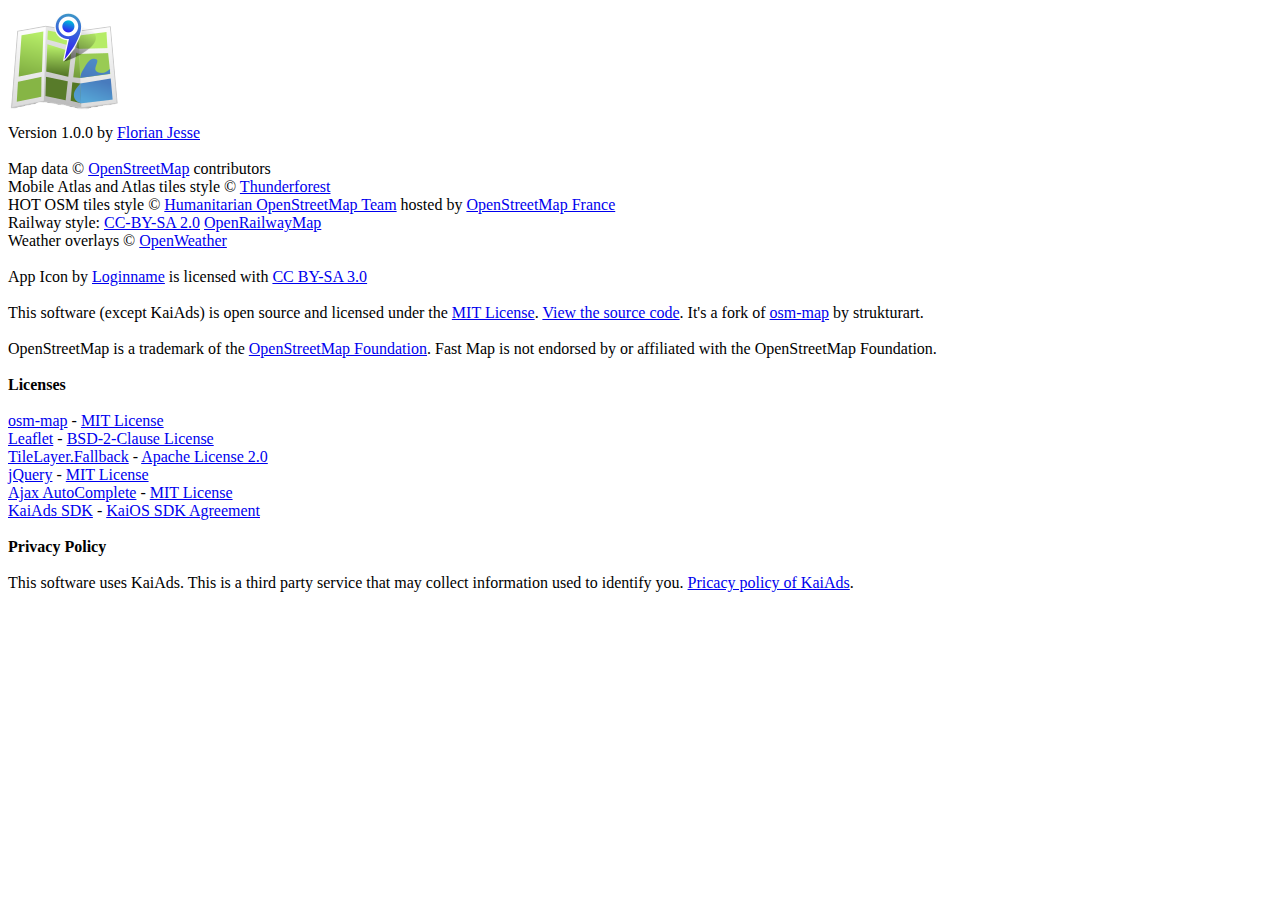
==== application/about.html @ 2112108c "Add files via upload" ====
<!DOCTYPE html>
<html lang="en">
  <head>
    <meta charset="utf-8" />
    <meta
      name="viewport"
      content="width=device-width, initial-scale=1, shrink-to-fit=no"
    />
    <title>About Fast Map</title>
	<link rel="stylesheet" href="assets/css/about.css" />
</head>
<body class="width-100 height-100">
<img src="icons/icon-112-112.png"></img></br>
Version 1.0.0 by <a href="mailto:florianjesse@gmx.de">Florian Jesse</a></br></br>
Map data © <a href="https://www.openstreetmap.org/copyright">OpenStreetMap</a> contributors</br>
Mobile Atlas and Atlas tiles style © <a href="https://www.thunderforest.com/">Thunderforest</a></br>
HOT OSM tiles style © <a href="https://www.hotosm.org/">Humanitarian OpenStreetMap Team</a> hosted by <a href="https://www.openstreetmap.fr/">OpenStreetMap France</a></br>
Railway style: <a href="https://creativecommons.org/licenses/by-sa/2.0">CC-BY-SA 2.0</a> <a href="https://openrailwaymap.org/">OpenRailwayMap</a></br>
Weather overlays © <a href="https://openweathermap.org/">OpenWeather</a></br></br>

App Icon by <a href="https://commons.wikimedia.org/w/index.php?curid=22534462">Loginname</a> is licensed with <a href="https://creativecommons.org/licenses/by-sa/3.0">CC BY-SA 3.0</a></br></br>

This software (except KaiAds) is open source and licensed under the <a href="LICENSE.txt">MIT License</a>. <a href="https://github.com/GP4Flo/fastmap">View the source code</a>. It's a fork of <a href="https://github.com/strukturart/osm-map">osm-map</a> by strukturart.</br></br>
OpenStreetMap is a trademark of the <a href="https://wiki.osmfoundation.org/wiki/Main_Page">OpenStreetMap Foundation</a>. Fast Map is not endorsed by or affiliated with the OpenStreetMap Foundation.</br></br>
<b>Licenses</b></br></br>
<a href="https://github.com/strukturart/osm-map">osm-map</a> - <a href="osm-map LICENSE.txt">MIT License</a></br>
<a href="https://leafletjs.com">Leaflet</a> - <a href="assets/leaflet/Leaflet LICENSE.txt">BSD-2-Clause License</a></br>
<a href="https://github.com/ghybs/Leaflet.TileLayer.Fallback">TileLayer.Fallback</a> - <a href="assets/leaflet/Leaflet.TileLayer.Fallback LICENSE.txt">Apache License 2.0</a></br>
<a href="https://jquery.com/">jQuery</a> - <a href="assets/js/jQuery LICENSE.txt">MIT License</a></br>
<a href="https://www.devbridge.com/sourcery/components/jquery-autocomplete/">Ajax AutoComplete</a> - <a href="assets/js/jQuery-Autocomplete LICENSE.txt">MIT License</a></br>
<a href="https://www.kaiads.com/publishers/sdk.html">KaiAds SDK</a> - <a href="assets/js/KaiAds SDK LICENSE.txt">KaiOS SDK Agreement</a></br></br>
<b>Privacy Policy</b></br></br>
This software uses KaiAds. This is a third party service that may collect information used to identify you. <a href="https://www.kaiostech.com/privacy-policy/">Pricacy policy of KaiAds</a>.

</body>
</html>
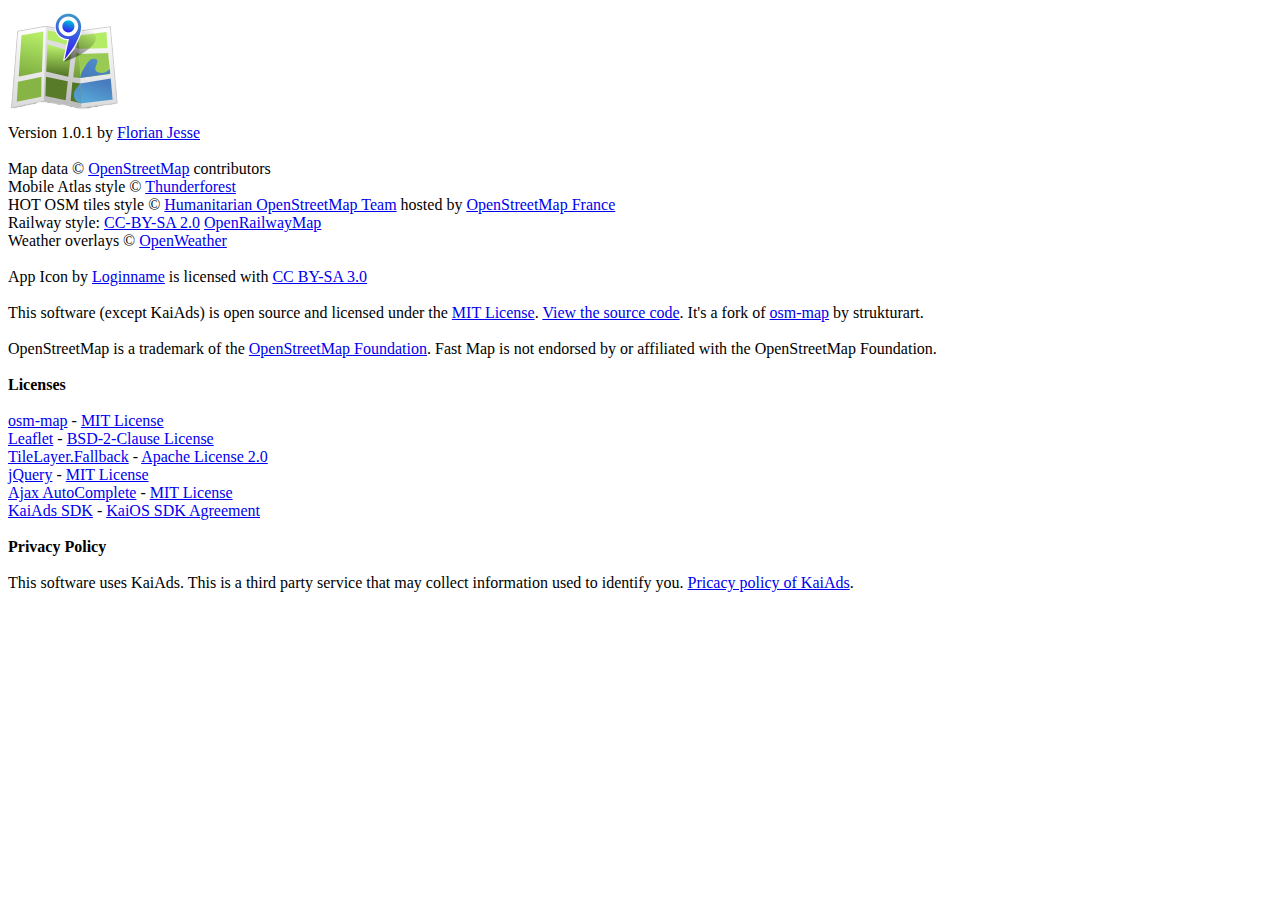
==== commit 88085e1e: "Update about.html" ====
--- a/application/about.html
+++ b/application/about.html
@@ -11,9 +11,9 @@
 </head>
 <body class="width-100 height-100">
 <img src="icons/icon-112-112.png"></img></br>
-Version 1.0.0 by <a href="mailto:florianjesse@gmx.de">Florian Jesse</a></br></br>
+Version 1.0.1 by <a href="mailto:florianjesse@gmx.de">Florian Jesse</a></br></br>
 Map data © <a href="https://www.openstreetmap.org/copyright">OpenStreetMap</a> contributors</br>
-Mobile Atlas and Atlas tiles style © <a href="https://www.thunderforest.com/">Thunderforest</a></br>
+Mobile Atlas style © <a href="https://www.thunderforest.com/">Thunderforest</a></br>
 HOT OSM tiles style © <a href="https://www.hotosm.org/">Humanitarian OpenStreetMap Team</a> hosted by <a href="https://www.openstreetmap.fr/">OpenStreetMap France</a></br>
 Railway style: <a href="https://creativecommons.org/licenses/by-sa/2.0">CC-BY-SA 2.0</a> <a href="https://openrailwaymap.org/">OpenRailwayMap</a></br>
 Weather overlays © <a href="https://openweathermap.org/">OpenWeather</a></br></br>
@@ -33,4 +33,4 @@
 This software uses KaiAds. This is a third party service that may collect information used to identify you. <a href="https://www.kaiostech.com/privacy-policy/">Pricacy policy of KaiAds</a>.
 
 </body>
-</html>+</html>
